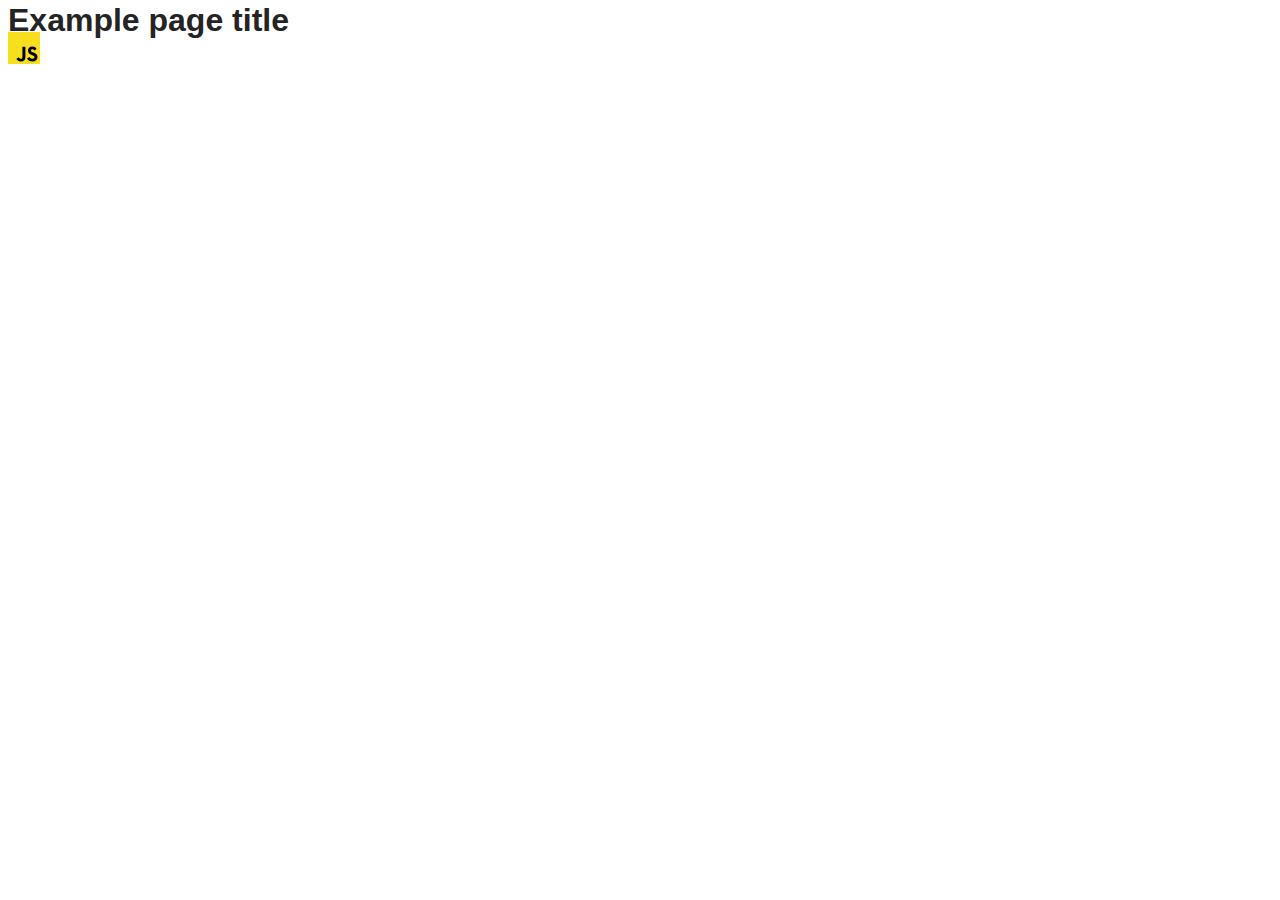
==== src/index.html @ a6aef7c5 "Initial commit" ====
<!DOCTYPE html>
<html lang="en">
  <head>
    <meta charset="UTF-8" />
    <link rel="icon" type="image/svg+xml" href="/favicon.svg" />
    <meta name="viewport" content="width=device-width, initial-scale=1.0" />
    <title>Vanilla App Template</title>
    <link rel="stylesheet" href="./css/styles.css" />
  </head>
  <body>
    <load ="partials/header.html" />

    <section>
      <h1>Example page title</h1>
      <!-- Path to images as from index.html file -->
      <img src="./img/javascript.svg" alt="" />
    </section>

    <!-- Loads the specified .html file -->
    <load ="partials/vite-promo.html" />

    <script type="module" src="./main.js"></script>
  </body>
</html>
---- src/css/styles.css ----
/**
  |============================
  | include css partials with
  | default @import url()
  |============================
*/
@import url('./reset.css');
@import url('./vite-promo.css');
@import url('./header.css');

:root {
  font-family: Inter, Avenir, Helvetica, Arial, sans-serif;
  font-size: 16px;
  line-height: 24px;
  font-weight: 400;

  color: #242424;
  background-color: rgba(255, 255, 255, 0.87);

  font-synthesis: none;
  text-rendering: optimizeLegibility;
  -webkit-font-smoothing: antialiased;
  -moz-osx-font-smoothing: grayscale;
  -webkit-text-size-adjust: 100%;
}
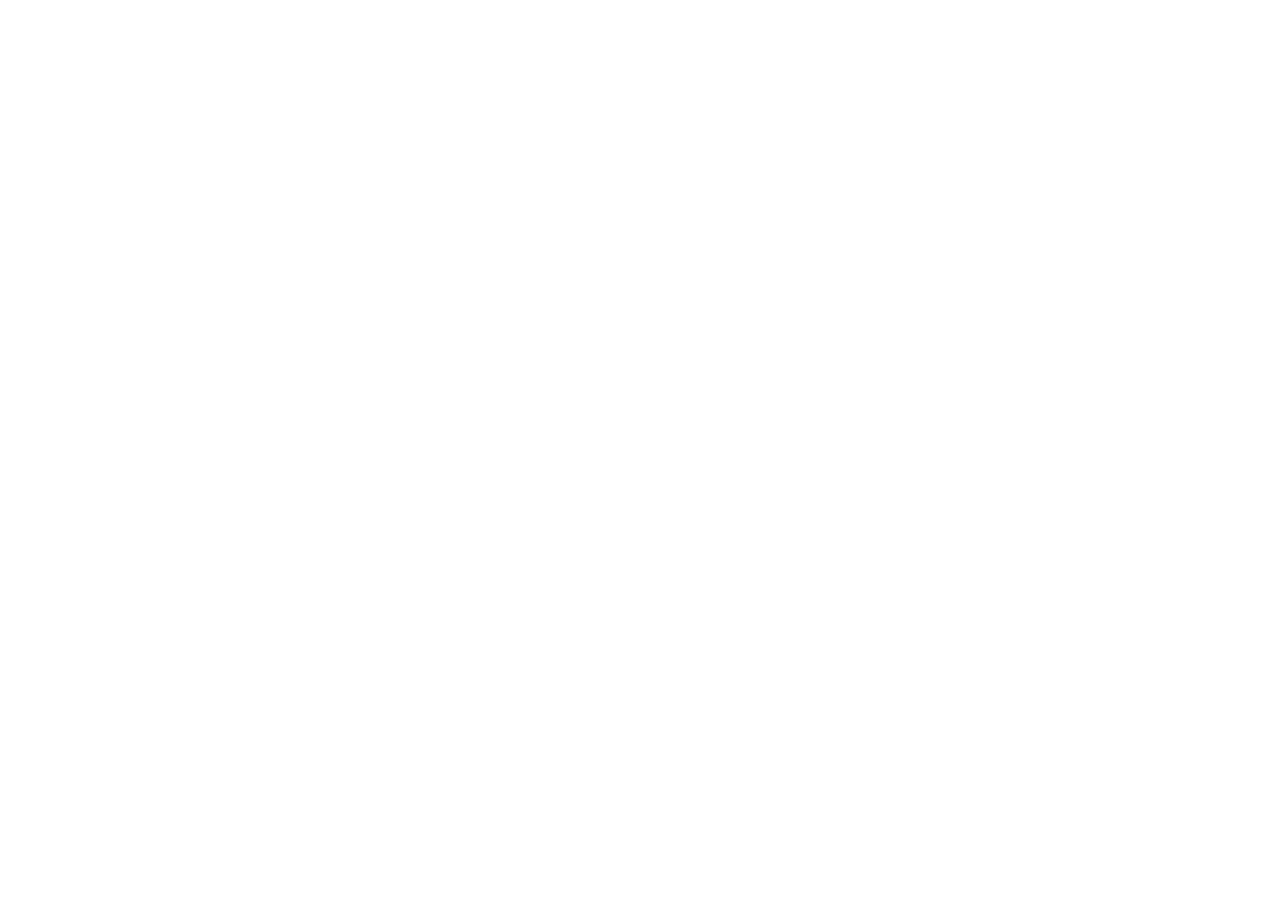
==== commit 43c07b36: "done rep" ====
--- a/src/index.html
+++ b/src/index.html
@@ -5,20 +5,10 @@
     <link rel="icon" type="image/svg+xml" href="/favicon.svg" />
     <meta name="viewport" content="width=device-width, initial-scale=1.0" />
     <title>Vanilla App Template</title>
-    <link rel="stylesheet" href="./css/styles.css" />
   </head>
   <body>
     <load ="partials/header.html" />
 
-    <section>
-      <h1>Example page title</h1>
-      <!-- Path to images as from index.html file -->
-      <img src="./img/javascript.svg" alt="" />
-    </section>
-
-    <!-- Loads the specified .html file -->
-    <load ="partials/vite-promo.html" />
-
     <script type="module" src="./main.js"></script>
   </body>
 </html>
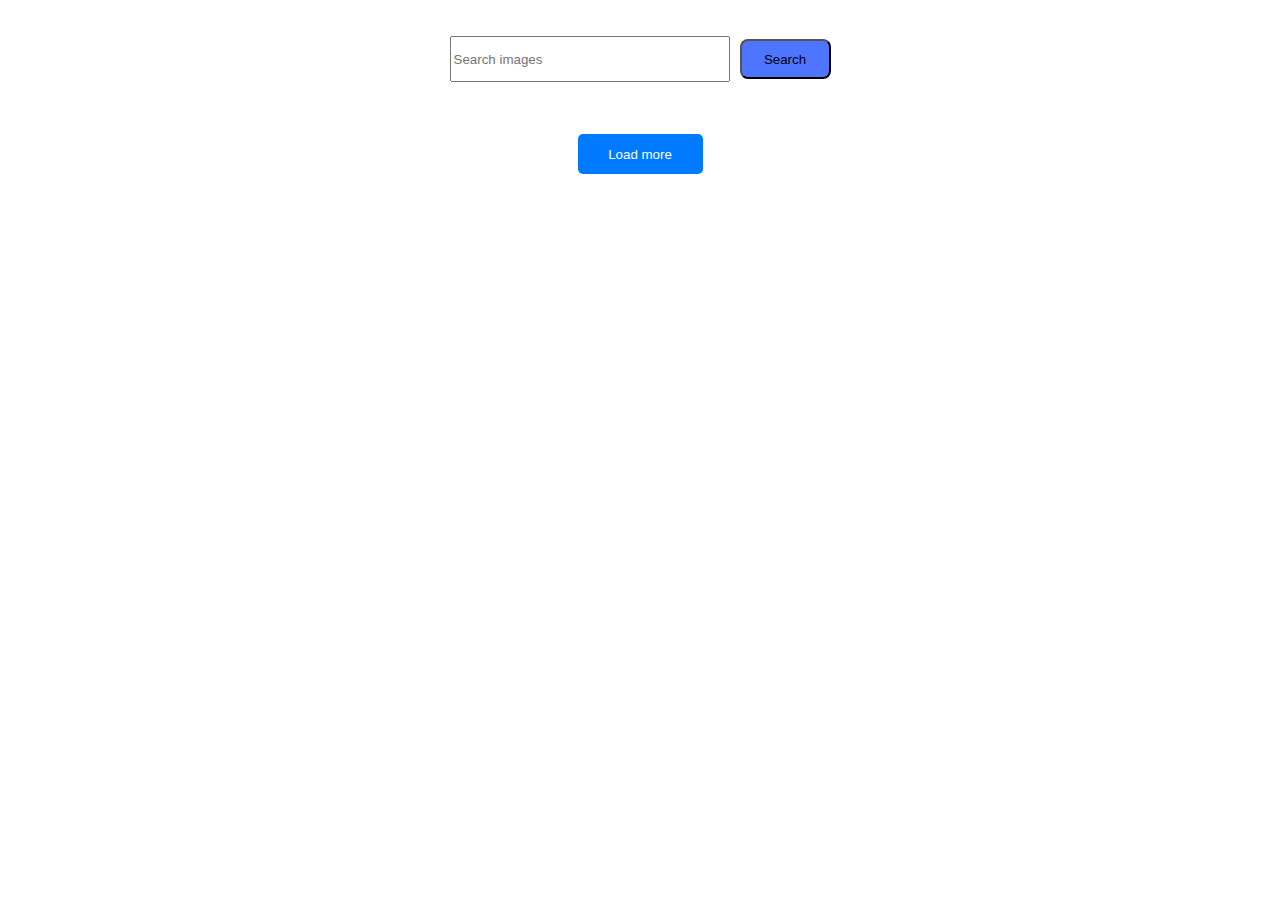
==== commit df23c680: "done scroll" ====
--- a/src/index.html
+++ b/src/index.html
@@ -5,10 +5,26 @@
     <link rel="icon" type="image/svg+xml" href="/favicon.svg" />
     <meta name="viewport" content="width=device-width, initial-scale=1.0" />
     <title>Vanilla App Template</title>
+    <link rel="stylesheet" href="./css/styles.css" />
   </head>
   <body>
     <load ="partials/header.html" />
+<div class="container">
+  <form class="form" id="search-form">
+    <div class="form-group">
+      <input type="text" class="form-control" name="query" id="search-input" placeholder="Search images" />
+    </div>
+
+    <button type="submit" class="btn btn-primary">Search</button>
+  </form>
+  
+  
+  <div id="gallery" class="gallery"></div>
+  <button type="button" id="load-more" class="load-more hidden">Load more</button>
+  <div id="loader" class="loader hidden"></div>
+</div>
 
     <script type="module" src="./main.js"></script>
   </body>
+
 </html>
--- a/src/css/styles.css
+++ b/src/css/styles.css
@@ -0,0 +1,161 @@
+/**
+  |============================
+  | include css partials with
+  | default @import url()
+  |============================
+*/
+/* @import url('./reset.css');
+@import url('./vite-promo.css');
+@import url('./header.css'); */
+
+:root {
+  font-family: Inter, Avenir, Helvetica, Arial, sans-serif;
+  font-size: 16px;
+  line-height: 24px;
+  font-weight: 400;
+
+  color: #242424;
+  background-color: rgba(255, 255, 255, 0.87);
+
+  font-synthesis: none;
+  text-rendering: optimizeLegibility;
+  -webkit-font-smoothing: antialiased;
+  -moz-osx-font-smoothing: grayscale;
+  -webkit-text-size-adjust: 100%;
+}
+
+
+.form {
+  display: flex;
+  align-items: center;
+  justify-content: center;
+  flex-direction: row;
+  gap: 10px;
+  margin-top: 36px;
+}
+
+.form-control {
+  width: 272px;
+  height: 40px;
+}
+
+button {
+  border-radius: 8px;
+  padding: 8px 16px;
+  width: 91px;
+  height: 40px;
+  background: #4e75ff;
+}
+
+
+
+
+img {
+  display: block;
+  width: 100%;
+  height: auto;
+}
+
+#loader {
+  justify-content: center;
+  align-items: center;
+  margin: 20px 0;
+}
+
+.hidden {
+  display: none;
+}
+
+
+
+.loader {
+  width: 32px;
+  height: 32px;
+  position: relative;
+  border-radius: 50%;
+  color: #FF3D00;
+  animation: fill 1s ease-in infinite alternate;
+}
+
+
+.loader::before,
+.loader::after {
+  content: '';
+  position: absolute;
+  height: 100%;
+  width: 100%;
+  border-radius: 50%;
+  left: 48px;
+  top: 0;
+  animation: fill 0.9s ease-in infinite alternate;
+}
+
+.loader::after {
+  left: auto;
+  right: 48px;
+  animation-duration: 1.1s;
+}
+
+@keyframes fill {
+  0% {
+    box-shadow: 0 0 0 2px inset
+  }
+
+  100% {
+    box-shadow: 0 0 0 10px inset
+  }
+}
+
+
+.gallery {
+  display: flex;
+  flex-wrap: wrap;
+  flex-direction: row;
+  list-style: none;
+  gap: 24px;
+  margin-top: 32px;
+}
+
+
+.gallery-link {
+  width: calc((100% - 48px) / 3);
+}
+
+img {
+  width: 100%;
+  height: auto;
+  display: block;
+}
+
+.inform {
+  display: flex;
+  gap: 28px;
+}
+
+
+.load-more {
+  display: block;
+  margin: 20px auto;
+  padding: 10px 20px;
+  border: none;
+  background-color: #007bff;
+  color: white;
+  border-radius: 5px;
+  cursor: pointer;
+  width: 125px;
+  height: 40px;
+}
+
+
+
+/* button.load-more{
+  visibility: hidden;
+} */
+
+.button.is-hidden {
+  display: none;
+}
+
+.button>.spinner.is-hidden {
+  display: none;
+}